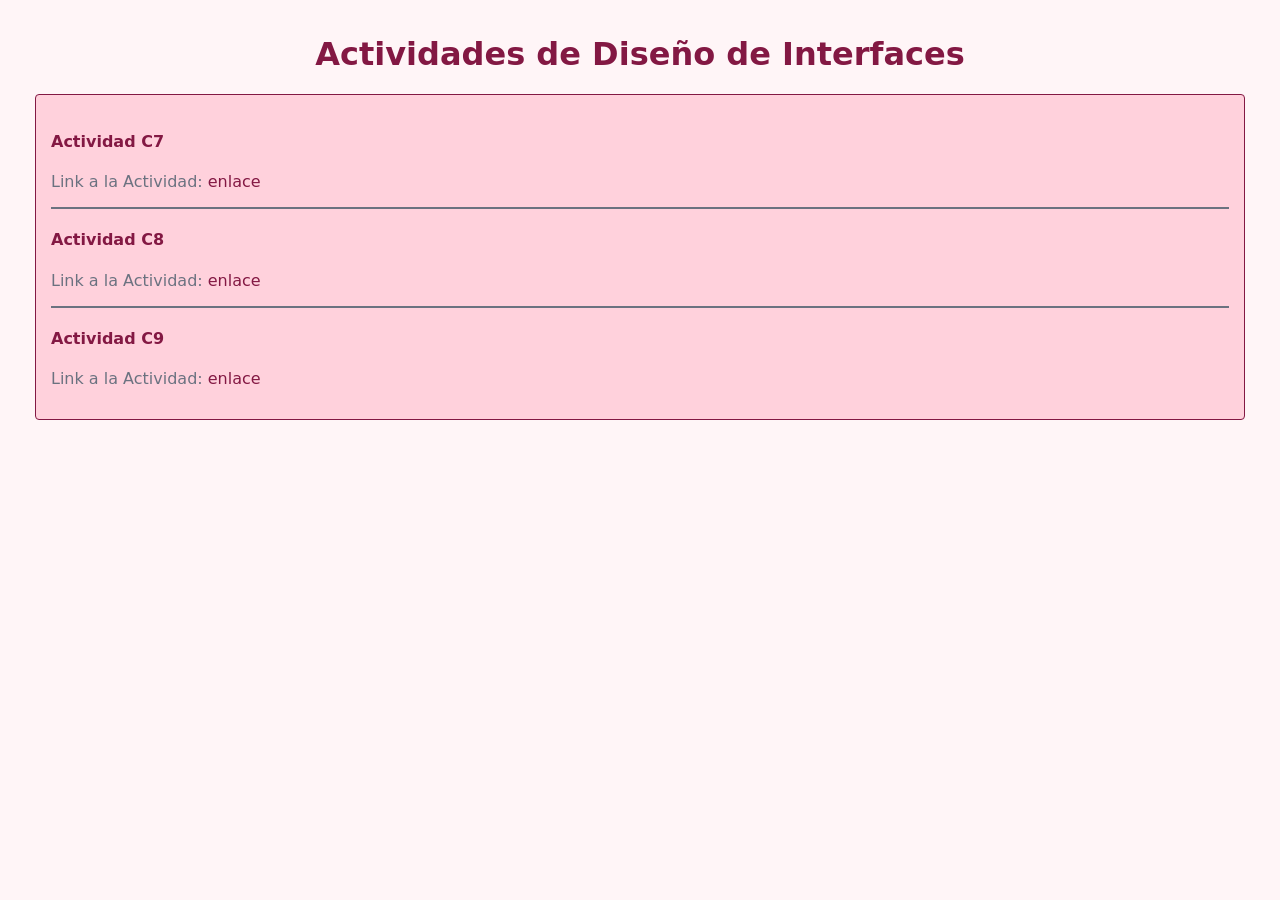
==== Actividad C7/index.html @ aaf1d2f3 "Add files via upload" ====
<!DOCTYPE html>
<html lang="en">
<head>
    <meta charset="UTF-8">
    <meta name="viewport" content="width=device-width, initial-scale=1.0">
    <title>Inicio</title>
    <link rel="stylesheet" href="estilos/style.css">
</head>
<body>
    <h1>Actividades de Diseño de Interfaces</h1>
    <div>
        <h4>Actividad C7</h4>
        <p>Link a la Actividad: <a href="#">enlace</a></p>
        <hr>
        <h4>Actividad C8</h4>
        <p>Link a la Actividad: <a href="actividad C8/index.html">enlace</a></p>
        <hr>
        <h4>Actividad C9</h4>
        <p>Link a la Actividad: <a href="actividad C9/index.html">enlace</a></p>
    </div>
</body>
</html>
---- Actividad C7/estilos/style.css ----
body {
    font-family: system-ui, -apple-system, sans-serif;
    background-color: #fff5f7;
    color: #831843;
    margin: 35px;
}

hr{
    border: solid 1px #6b7280;
}

h1{
    text-align: center;
}

p{
    color: #6b7280;
}

a{
    color: #831843;
    text-decoration: none;
}

a:hover{
    color: #db2777;
}

div{
    background-color: #ffd1dc;
    border: solid 1px ;
    border-radius: 4px;
    padding: 15px;
}
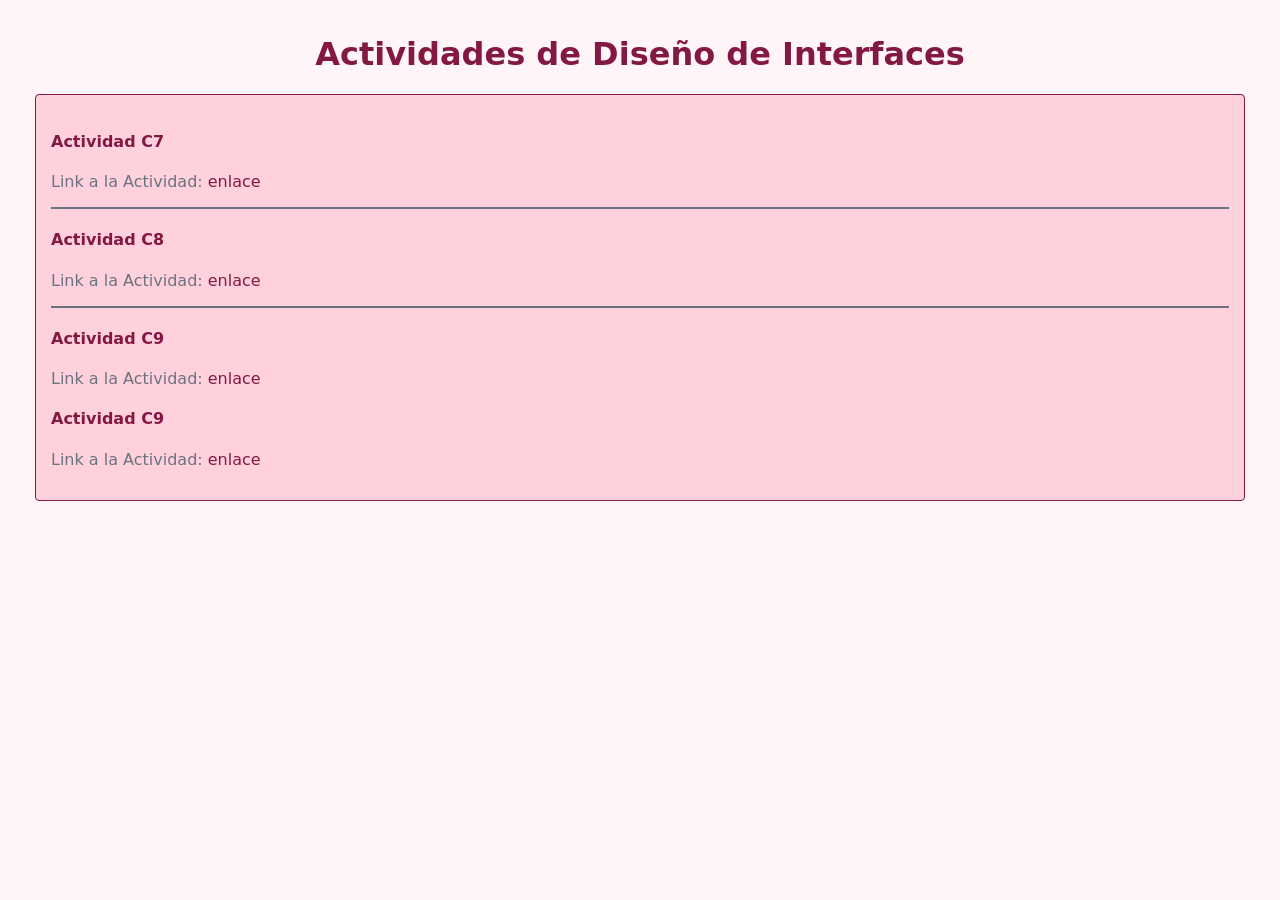
==== commit 552d38e0: "Update index.html to include Actividad C10 link Added link to Actividad C10 in the index." ====
--- a/Actividad C7/index.html
+++ b/Actividad C7/index.html
@@ -17,6 +17,8 @@
         <hr>
         <h4>Actividad C9</h4>
         <p>Link a la Actividad: <a href="actividad C9/index.html">enlace</a></p>
+        <h4>Actividad C9</h4>
+        <p>Link a la Actividad: <a href="actividad C10/index.html">enlace</a></p>
     </div>
 </body>
-</html>+</html>
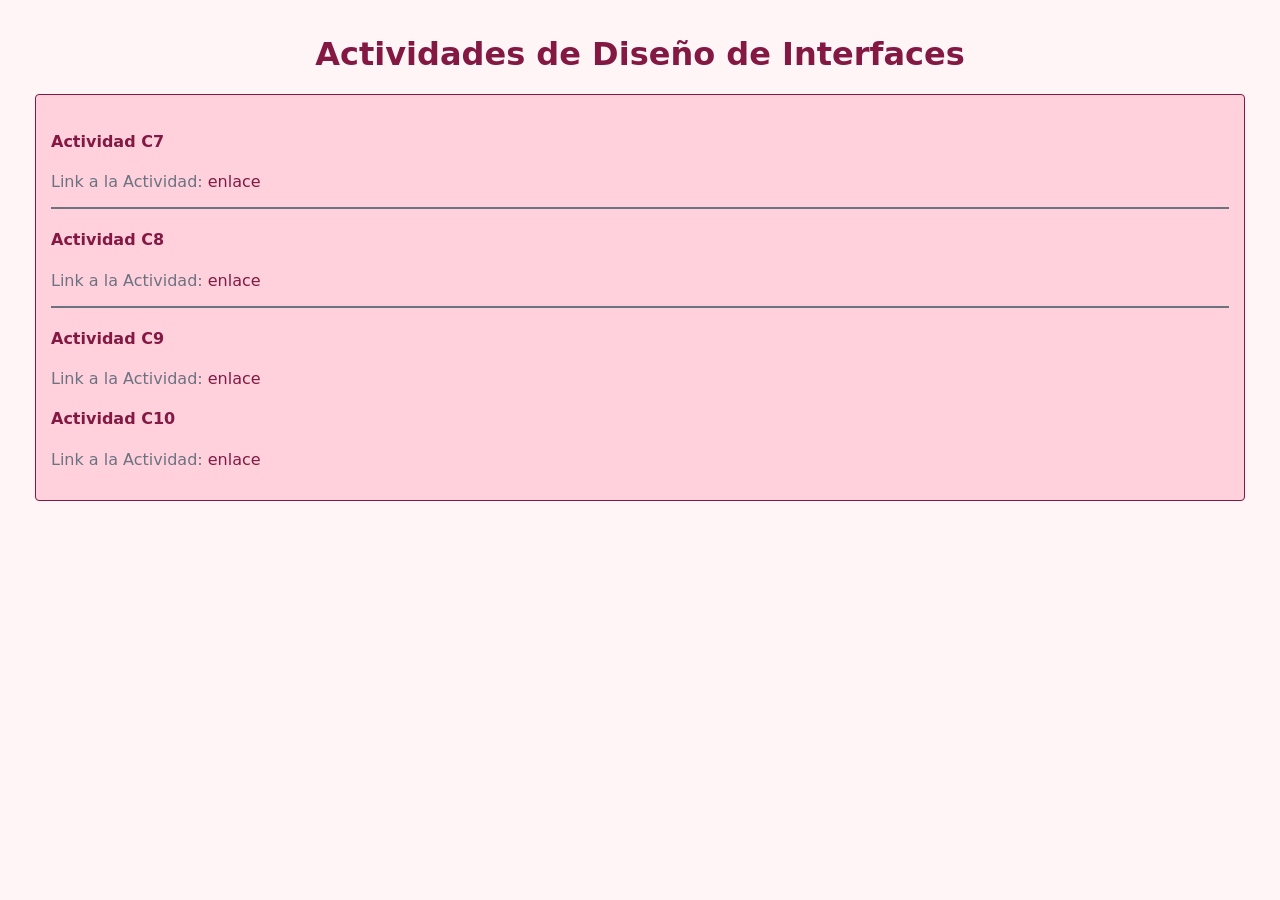
==== commit 7c52e59a: "Update links and fix duplicate heading in index.html" ====
--- a/Actividad C7/index.html
+++ b/Actividad C7/index.html
@@ -17,8 +17,8 @@
         <hr>
         <h4>Actividad C9</h4>
         <p>Link a la Actividad: <a href="actividad C9/index.html">enlace</a></p>
-        <h4>Actividad C9</h4>
-        <p>Link a la Actividad: <a href="actividad C10/index.html">enlace</a></p>
+        <h4>Actividad C10</h4>
+        <p>Link a la Actividad: <a href="https://hilary-68.github.io/Dise-o-de-Interfaces/actividad%20C10/index.html">enlace</a></p>
     </div>
 </body>
 </html>
